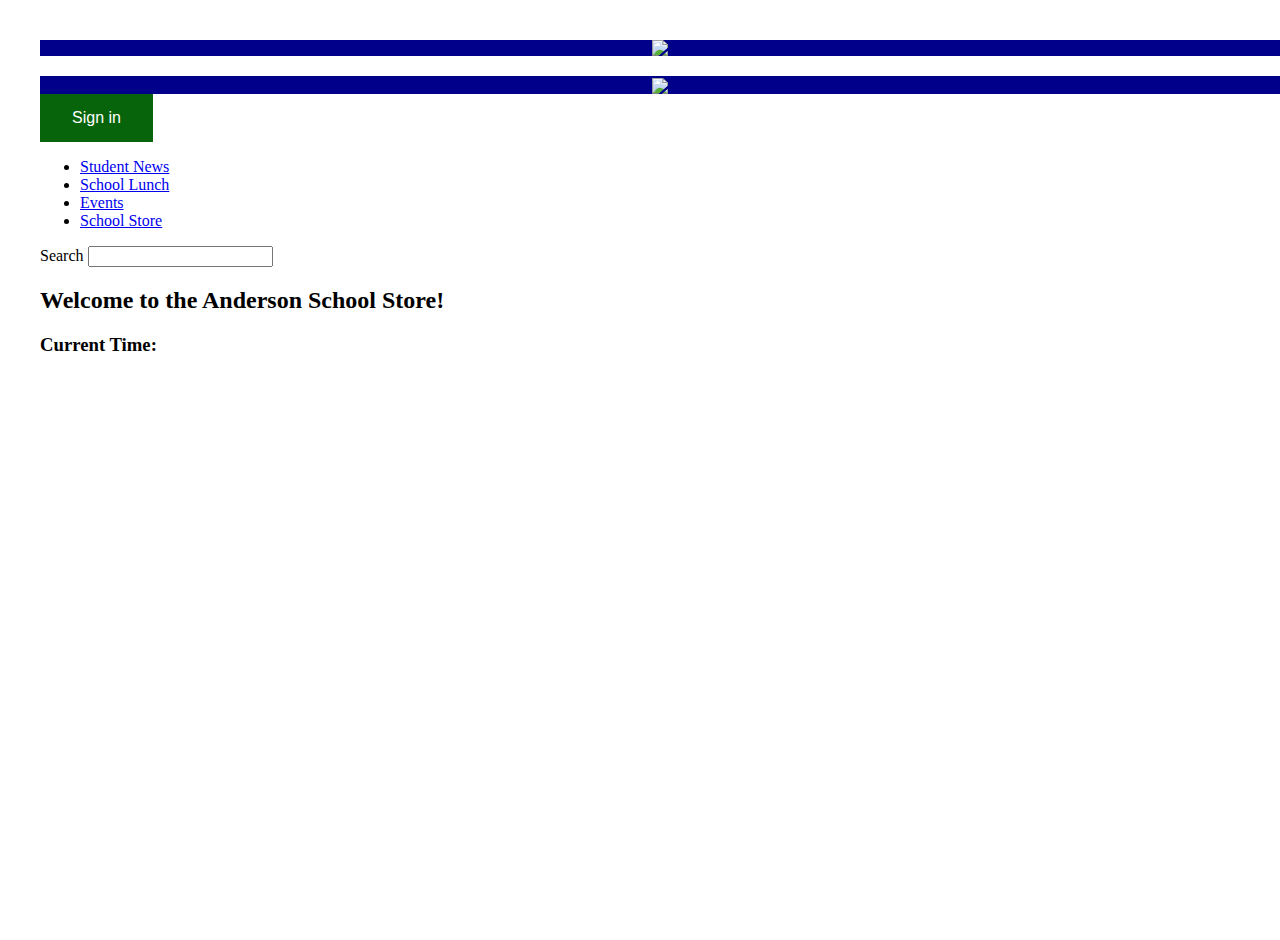
==== index.html @ 95aa6e2d "Update index.html" ====
<!DOCTYPE html>
<html lang="en">
  <head>
    <meta charset="UTF-8" />
    <meta http-equiv="X-UA-Compatible" content="IE=edge" />
    <link type="text/css" rel="stylesheet" href="./style.css" />
    <script src="./script.js"></script>
    <meta name="viewport" content="width=device-width, initial-scale=1.0" />
    <title>Anderson School Store Webpage</title>
  </head>
  <body>
    <div id='container'>
    <img src='https://upload.wikimedia.org/wikipedia/commons/thumb/d/d0/Blue-bar-on-white.svg/1280px-Blue-bar-on-white.svg.png'>
    </div>


    <div id='container2'>
    <img src='https://upload.wikimedia.org/wikipedia/commons/thumb/d/d0/Blue-bar-on-white.svg/1280px-Blue-bar-on-white.svg.png'>
    </div>
    <div class="background-image">

    <header>
      <button class="login" type="button">Sign in</button>
      <nav>
        <ul>
          <li><a href="#">Student News</a></li>
          <li><a href="#">School Lunch</a></li>
          <li><a href="#">Events</a></li>
          <li><a href="./schoolstore.html">School Store</a></li>
        </ul>
      </nav>

      <form>
        <label>
          Search
          <input type="search" id="site-search" name="site-search" />
        </label>
      </form>

      <h2>Welcome to the Anderson School Store!</h2>
      <h3>Current Time: <span id="time"></span></h3>
    </header>

    <section>
      <div>
        
        <section>
          <img
          />
          <h1></h1>
          <p>
          </p>
          <span></span>
        </section>

        <section>
          <img
          />
          <h2></h2>
          <span></span>

          <img
          />
          <h2></h2>
          <span></span>

          <img
          />
          <h2></h2>
          <span></span>

          <img
          />
          <h2></h2>
          <span></span>
        </section>
      </div>
    </section>

    <h2></h2>

    <section>
      <div>
        <section>
          <img
          />
          <h2></h2>
          <p>
          </p>
          <span></span>
        </section>

        <section>
          <img
          />
          <h2></h2>
          <p>
          </p>
          <span></span>
        </section>

        <section>
          <img
          />
          <h2></h2>
          <p>

          </p>
          <span></span>
        </section>
      </div>
    </section>
    </div>
  </body>
</html>
---- style.css ----
html {
  height: 100%;
  width: 100%;
}

html,
body {
  margin: 10px;
  padding: 10px;
  border: 10px;
  left: 10px;
  top: 10px;
}

#container{
    display:flex;
    justify-content:center;
    background-color:darkblue;
}


#container2{
margin-top: 20px;
background-color:darkblue;
text-align:center;
}

#container2 img{
  vertical-align:middle;
}

.background-image {
  background-image: url("https://andersoneducation.org/wp-content/uploads/2020/03/logo-01.png"), url("https://media.istockphoto.com/id/1160401973/vector/paper-line-vector-background-detailed-lined-paper-texture.jpg?s=612x612&w=0&k=20&c=-xLf0KXwHsRTmV38XgWOHxqKRA1US1uB85Hc0935TME=");
  background-size: 50%;
  margin-left: auto;
  margin-right: 0;
  background-repeat: repeat;
  background-position: 0px 0px;
}

.login {
  background-color: #07640a; /* Green */
  border: none;
  color: white;
  padding: 15px 32px;
  text-align: center;
  text-decoration: none;
  display: inline-block;
  font-size: 16px;
}
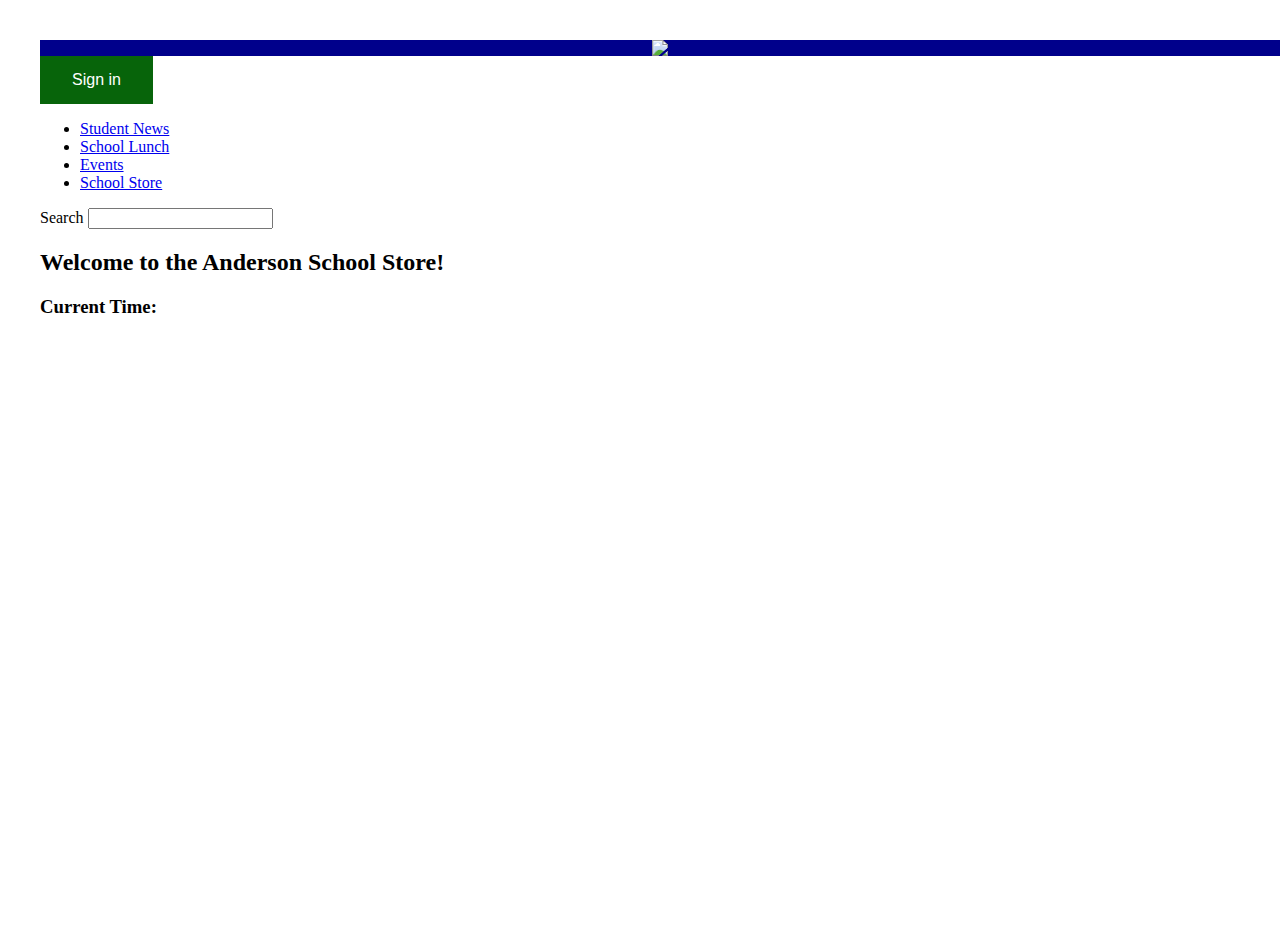
==== commit a8a663e1: "Update index.html" ====
--- a/index.html
+++ b/index.html
@@ -14,9 +14,7 @@
     </div>
 
 
-    <div id='container2'>
-    <img src='https://upload.wikimedia.org/wikipedia/commons/thumb/d/d0/Blue-bar-on-white.svg/1280px-Blue-bar-on-white.svg.png'>
-    </div>
+
     <div class="background-image">
 
     <header>
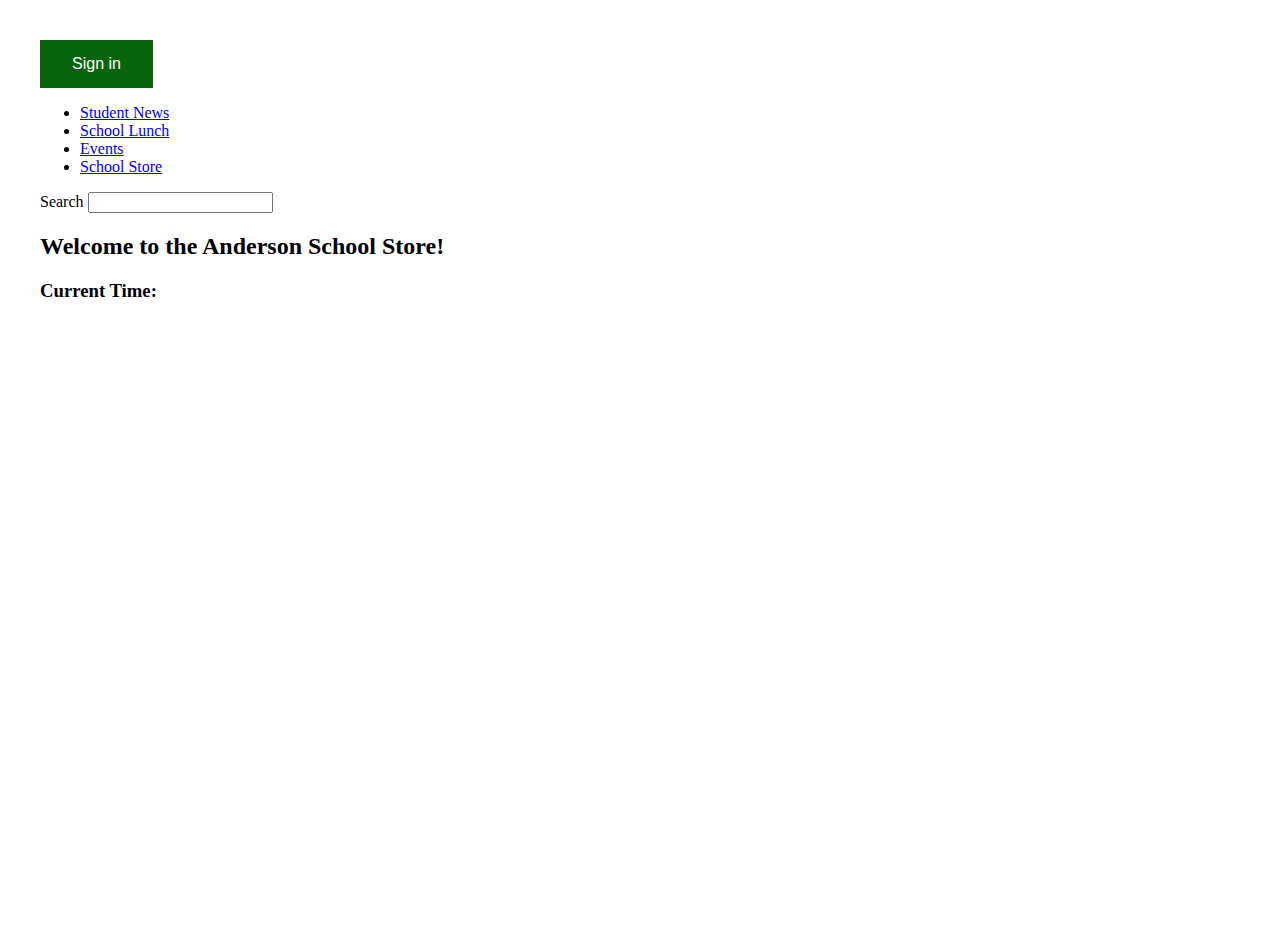
==== commit 4111bb1a: "Update index.html" ====
--- a/index.html
+++ b/index.html
@@ -10,7 +10,6 @@
   </head>
   <body>
     <div id='container'>
-    <img src='https://upload.wikimedia.org/wikipedia/commons/thumb/d/d0/Blue-bar-on-white.svg/1280px-Blue-bar-on-white.svg.png'>
     </div>
 
 
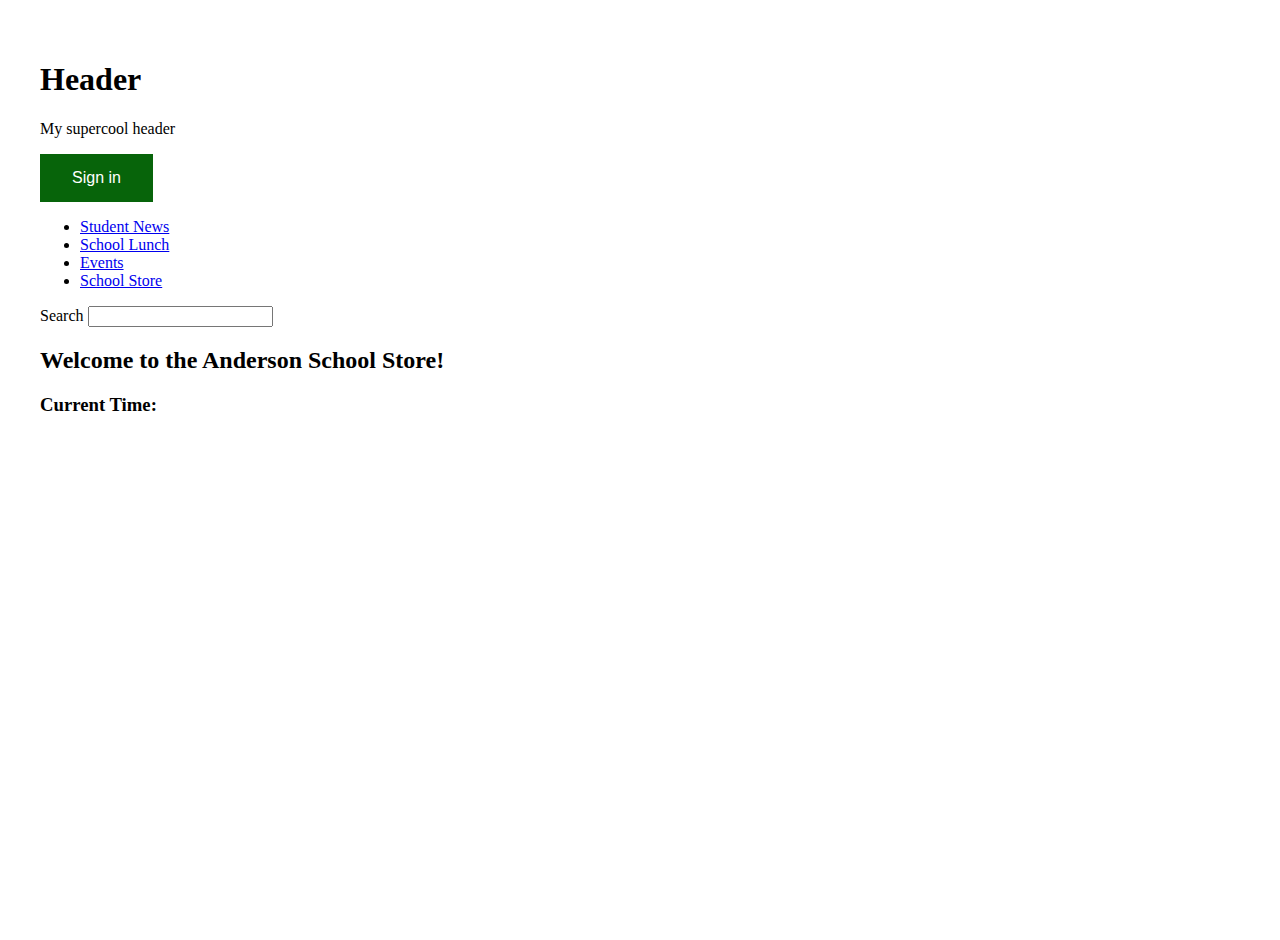
==== commit 608de58b: "Update index.html" ====
--- a/index.html
+++ b/index.html
@@ -9,7 +9,9 @@
     <title>Anderson School Store Webpage</title>
   </head>
   <body>
-    <div id='container'>
+    <div class="header">
+    <h1>Header</h1>
+    <p>My supercool header</p>
     </div>
 
 
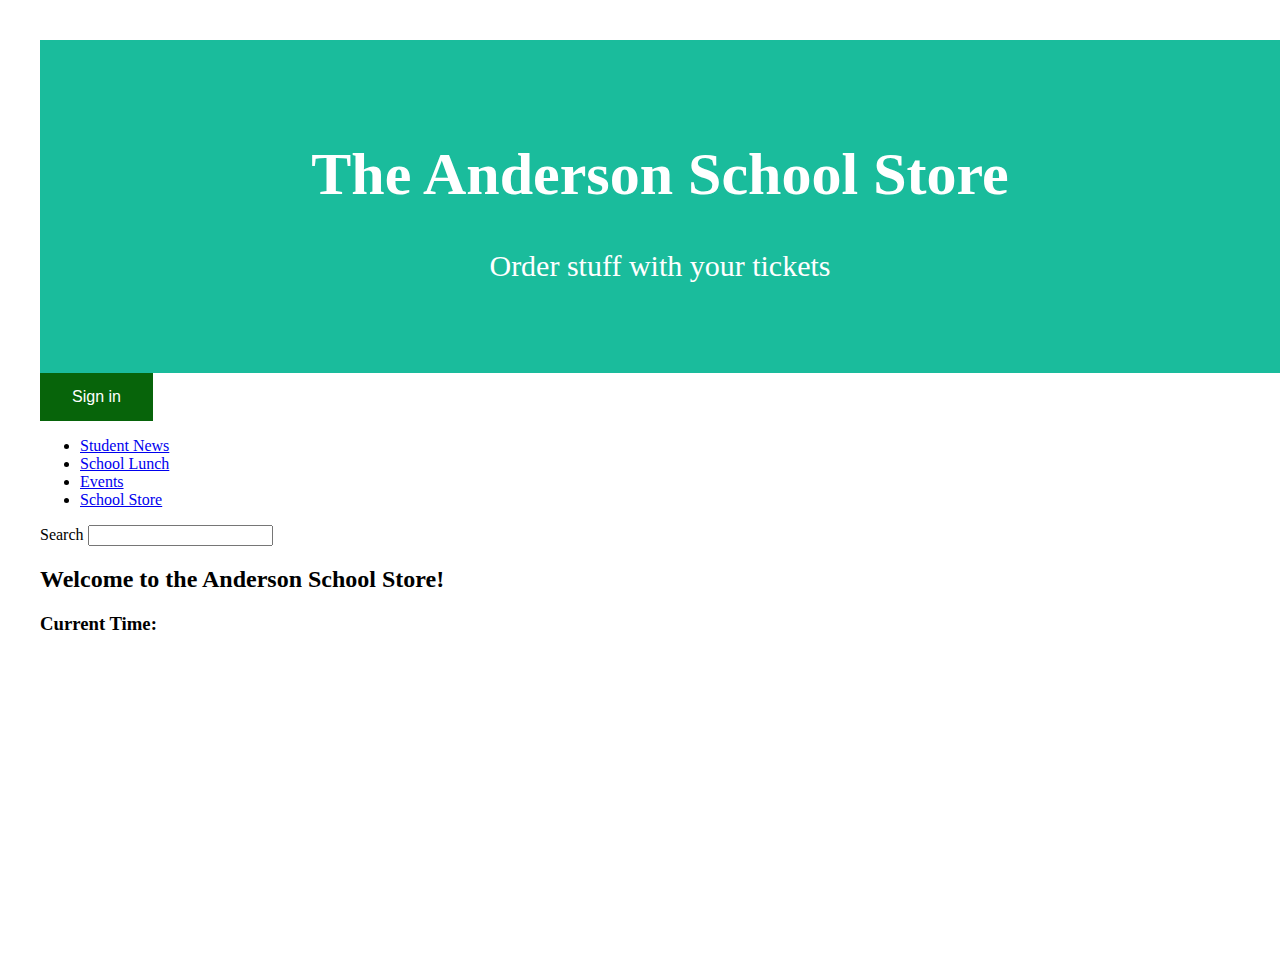
==== commit 75f54ae0: "Update index.html" ====
--- a/index.html
+++ b/index.html
@@ -10,8 +10,8 @@
   </head>
   <body>
     <div class="header">
-    <h1>Header</h1>
-    <p>My supercool header</p>
+    <h1>The Anderson School Store</h1>
+    <p>Order stuff with your tickets</p>
     </div>
 
 
--- a/style.css
+++ b/style.css
@@ -10,6 +10,14 @@
   border: 10px;
   left: 10px;
   top: 10px;
+}
+
+.header {
+  padding: 60px;
+  text-align: center;
+  background: #1abc9c;
+  color: white;
+  font-size: 30px;
 }
 
 #container{
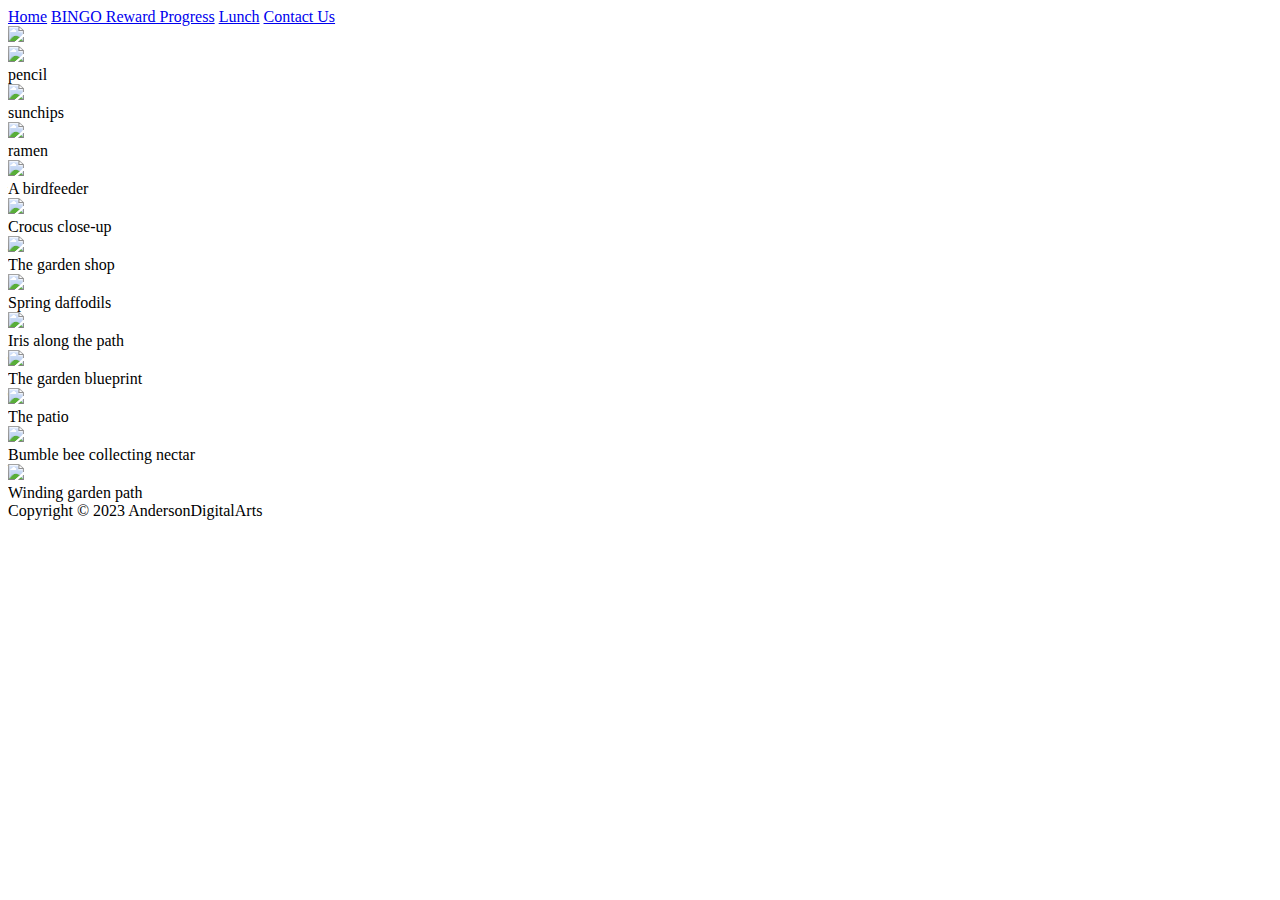
==== commit 5fe188a8: "Update index.html" ====
--- a/index.html
+++ b/index.html
@@ -1,114 +1,108 @@
 <!DOCTYPE html>
 <html lang="en">
-  <head>
+<head>
     <meta charset="UTF-8" />
+    <meta name="viewport" content="width=device-width, initial-scale=1.0" />
     <meta http-equiv="X-UA-Compatible" content="IE=edge" />
-    <link type="text/css" rel="stylesheet" href="./style.css" />
-    <script src="./script.js"></script>
+    <link type="text/css" rel="stylesheet" href="./styles.css" />
+    <script src="./scripts.js"></script>
     <meta name="viewport" content="width=device-width, initial-scale=1.0" />
-    <title>Anderson School Store Webpage</title>
-  </head>
-  <body>
-    <div class="header">
-    <h1>The Anderson School Store</h1>
-    <p>Order stuff with your tickets</p>
+<title>Anderson School Store</title>
+    <div class="fixed-header">
+        <div class="container">
+            <nav>
+                <a href="#">Home</a>
+                <a href="#">BINGO Reward Progress</a>
+                <a href="#">Lunch</a>
+                <a href="#">Contact Us</a>
+            </nav>
+        </div>
     </div>
+  <div>
+    <img id="headerLogo" size="25%"" src="https://andersoneducation.org/wp-content/uploads/2020/03/logo-01.png"/>
+  </div>
+</head>
 
-
-
-    <div class="background-image">
-
-    <header>
-      <button class="login" type="button">Sign in</button>
-      <nav>
-        <ul>
-          <li><a href="#">Student News</a></li>
-          <li><a href="#">School Lunch</a></li>
-          <li><a href="#">Events</a></li>
-          <li><a href="./schoolstore.html">School Store</a></li>
-        </ul>
-      </nav>
-
-      <form>
-        <label>
-          Search
-          <input type="search" id="site-search" name="site-search" />
-        </label>
-      </form>
-
-      <h2>Welcome to the Anderson School Store!</h2>
-      <h3>Current Time: <span id="time"></span></h3>
-    </header>
-
-    <section>
-      <div>
-        
-        <section>
-          <img
-          />
-          <h1></h1>
-          <p>
-          </p>
-          <span></span>
-        </section>
-
-        <section>
-          <img
-          />
-          <h2></h2>
-          <span></span>
-
-          <img
-          />
-          <h2></h2>
-          <span></span>
-
-          <img
-          />
-          <h2></h2>
-          <span></span>
-
-          <img
-          />
-          <h2></h2>
-          <span></span>
-        </section>
-      </div>
-    </section>
-
-    <h2></h2>
-
-    <section>
-      <div>
-        <section>
-          <img
-          />
-          <h2></h2>
-          <p>
-          </p>
-          <span></span>
-        </section>
-
-        <section>
-          <img
-          />
-          <h2></h2>
-          <p>
-          </p>
-          <span></span>
-        </section>
-
-        <section>
-          <img
-          />
-          <h2></h2>
-          <p>
-
-          </p>
-          <span></span>
-        </section>
-      </div>
-    </section>
+<body>
+    <div class="wrap">
+    
+  <!-- Define all of the tiles: -->
+  <div class="box">
+    <div class="boxInner">
+      <img class="pop-out" src="https://weareticonderoga.com/wp-content/uploads/2019/06/13308_GLAMOUR_2000X2000.png" />
+      <div class="titleBox">pencil</div>
     </div>
-  </body>
+  </div>
+  <div class="box">
+    <div class="boxInner">
+      <img  class="pop-out" src="https://pbs.twimg.com/profile_images/1339615456282423302/Rxaxm5qw_400x400.jpg" />
+      <div class="titleBox">sunchips</div>
+    </div>
+  </div>
+  <div class="box">
+    <div class="boxInner">
+      <img class="pop-out" src="https://d3lbhvavid9616.cloudfront.net/assets/products/53431/1584560898149.jpg" />
+      <div class="titleBox">ramen</div>
+    </div>
+  </div>
+  <div class="box">
+    <div class="boxInner">
+      <img class="pop-out" src="http://www.dwuser.com/education/content/creating-responsive-tiled-layout-with-pure-css/images/demo/3.jpg" />
+      <div class="titleBox">A birdfeeder</div>
+    </div>
+  </div>
+  <div class="box">
+    <div class="boxInner">
+      <img class="pop-out" src="http://www.dwuser.com/education/content/creating-responsive-tiled-layout-with-pure-css/images/demo/10.jpg" />
+      <div class="titleBox">Crocus close-up</div>
+    </div>
+  </div>
+  <div class="box">
+    <div class="boxInner">
+      <img class="pop-out" src="http://www.dwuser.com/education/content/creating-responsive-tiled-layout-with-pure-css/images/demo/4.jpg" />
+      <div class="titleBox">The garden shop</div>
+    </div>
+  </div>
+  <div class="box">
+    <div class="boxInner">
+      <img class="pop-out" src="http://www.dwuser.com/education/content/creating-responsive-tiled-layout-with-pure-css/images/demo/5.jpg" />
+      <div class="titleBox">Spring daffodils</div>
+    </div>
+  </div>
+  <div class="box">
+    <div class="boxInner">
+      <img class="pop-out" src="http://www.dwuser.com/education/content/creating-responsive-tiled-layout-with-pure-css/images/demo/6.jpg" />
+      <div class="titleBox">Iris along the path</div>
+    </div>
+  </div>
+  <div class="box">
+    <div class="boxInner">
+      <img class="pop-out" src="http://www.dwuser.com/education/content/creating-responsive-tiled-layout-with-pure-css/images/demo/8.jpg" />
+      <div class="titleBox">The garden blueprint</div>
+    </div>
+  </div>
+  <div class="box">
+    <div class="boxInner">
+      <img class="pop-out" src="http://www.dwuser.com/education/content/creating-responsive-tiled-layout-with-pure-css/images/demo/9.jpg" />
+      <div class="titleBox">The patio</div>
+    </div>
+  </div>
+  <div class="box">
+    <div class="boxInner">
+      <img class="pop-out" src="http://www.dwuser.com/education/content/creating-responsive-tiled-layout-with-pure-css/images/demo/11.jpg" />
+      <div class="titleBox">Bumble bee collecting nectar</div>
+    </div>
+  </div>
+  <div class="box">
+    <div class="boxInner">
+      <img class="pop-out" src="http://www.dwuser.com/education/content/creating-responsive-tiled-layout-with-pure-css/images/demo/12.jpg" />
+      <div class="titleBox">Winding garden path</div>
+    </div>
+  </div>
+  
+</div>
+</body>
+<div class="fixed-footer">
+        <div class="container">Copyright &copy; 2023 AndersonDigitalArts</div>        
+    </div>
 </html>
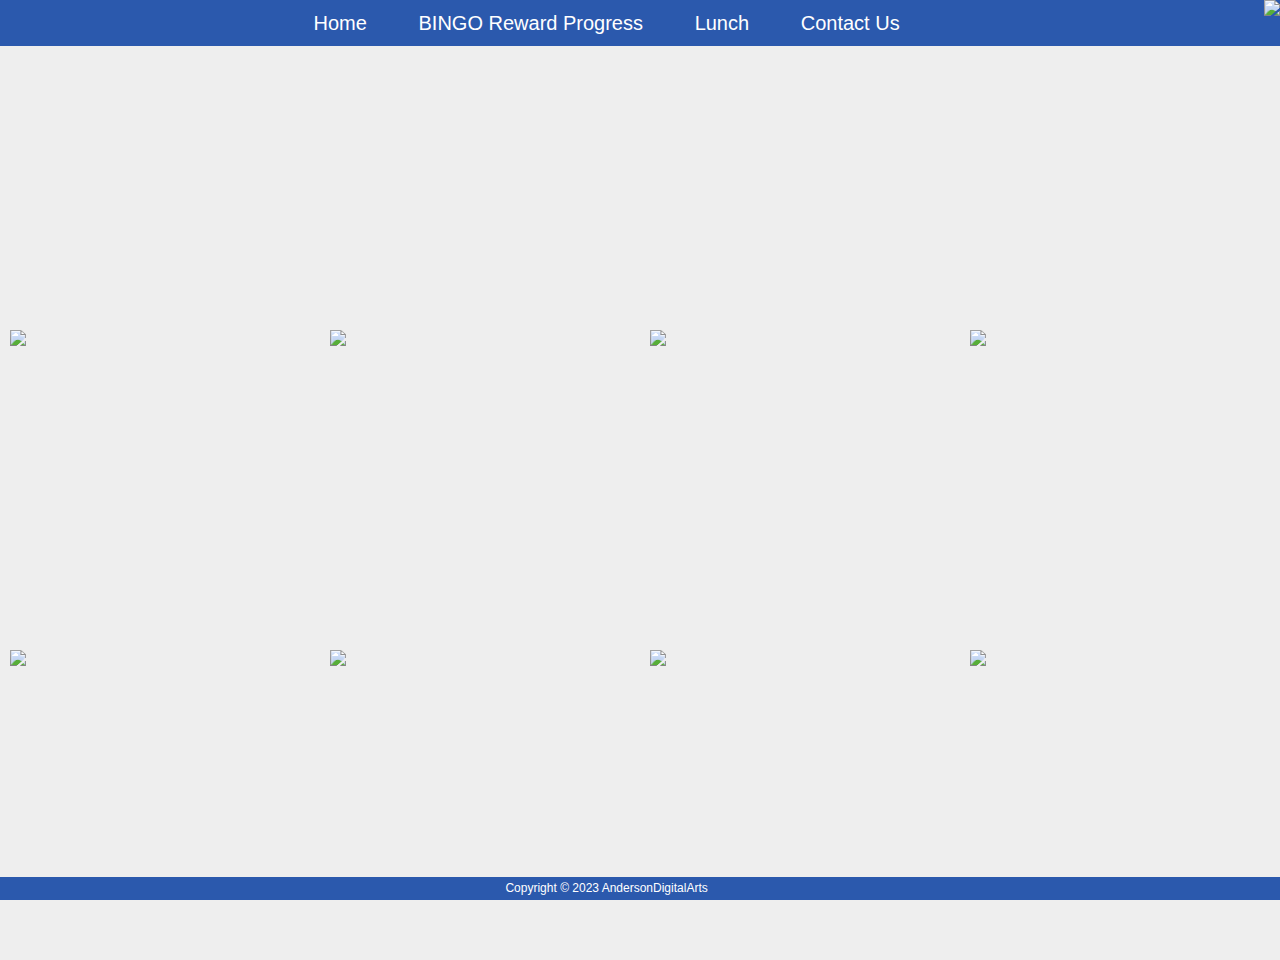
==== commit a72858e2: "Update index.html" ====
--- a/index.html
+++ b/index.html
@@ -47,14 +47,14 @@
   </div>
   <div class="box">
     <div class="boxInner">
-      <img class="pop-out" src="http://www.dwuser.com/education/content/creating-responsive-tiled-layout-with-pure-css/images/demo/3.jpg" />
-      <div class="titleBox">A birdfeeder</div>
+      <img class="pop-out" src="https://cdn.shopify.com/s/files/1/0264/5514/6558/products/UnifiProducts.137_1920x.jpg?v=1645671783" />
+      <div class="titleBox"></div>
     </div>
   </div>
   <div class="box">
     <div class="boxInner">
-      <img class="pop-out" src="http://www.dwuser.com/education/content/creating-responsive-tiled-layout-with-pure-css/images/demo/10.jpg" />
-      <div class="titleBox">Crocus close-up</div>
+      <img class="pop-out" src="https://cdn.shopify.com/s/files/1/1755/2561/articles/Blog_Feature-Image_5fa160a5-d4cc-4260-860e-fa73cf40b170.jpg?v=1629215410" />
+      <div class="titleBox">fidgets</div>
     </div>
   </div>
   <div class="box">
--- a/styles.css
+++ b/styles.css
@@ -0,0 +1,145 @@
+
+    /* Add some padding on document's body to prevent the content
+    to go underneath the header and footer */
+    .container{
+        width: 90%;
+        margin: 0 2%; /* Center the DIV horizontally */
+        font: "Gill Sans", "Gill Sans MT", Calibri, sans-serif;
+    }
+
+    .fixed-header, .fixed-footer{
+        width: 100%;
+        position: fixed;        
+        background: rgb(43, 89, 173);
+        color: #fff;
+        font: "Gill Sans", "Gill Sans MT", Calibri, sans-serif;
+        z-index:1;
+    }
+
+    .fixed-header{
+        top: 0;
+        padding:5px;
+        font-size: 20px;
+        margin: 0;
+        text-align: center;
+    }
+
+    .fixed-footer{
+        bottom: 0;
+        padding:5px;
+        font-size: 12px;
+        margin: 0;
+        text-align: center;
+    }   
+
+    /* Some more styles to beutify this example */
+    nav a{
+        color: rgb(255, 255, 255);
+        text-decoration: none;
+        padding: 1% 2%;
+        display: inline-block;
+    }
+
+    .container p{
+        line-height: 200px; /* Create scrollbar to test positioning */
+    }
+
+#headerLogo {
+  top: 0px;
+  right: 0px;
+  position: fixed;
+  z-index: 1;
+  max-width: 10%;
+}
+
+/* CSS */
+.pop-out {
+  transition: transform 0.2s ease-in-out;
+}
+
+.pop-out:hover {
+  transform: scale(1.1);
+  box-shadow: 0px 0px 10px rgba(0, 0, 0, 0.5);
+}
+
+body {
+   margin: 0;
+   padding: 0;
+   background: #EEE;
+   font: 10px/13px 'Lucida Sans',sans-serif;
+}
+
+.wrap {
+   overflow: hidden;
+   margin: 0px;
+}
+.box {
+   float: left;
+   position: relative;
+   width: 20%;
+   padding-bottom: 20%;
+}
+.boxInner {
+   position: absolute;
+   left: 10px;
+   right: 10px;
+   top: 10px;
+   bottom: 10px;
+   overflow: visible;
+}
+.boxInner img {
+   width: 100%;
+}
+.boxInner .titleBox {
+   position: absolute;
+   bottom: 0;
+   left: 0;
+   right: 0;
+   margin-bottom: 0px;
+   background: #000;
+   background: rgba(0, 0, 0, 0.5);
+   color: #FFF;
+   padding: 10px;
+   font-size: 20px;
+   text-align: center;
+   -webkit-transition: all 0.3s ease-out;
+   -moz-transition: all 0.3s ease-out;
+   -o-transition: all 0.3s ease-out;
+   transition: all 0.3s ease-out;
+}
+
+.titleBox {
+  visibility: hidden;
+}
+
+body.no-touch .boxInner:hover .titleBox, body.touch .boxInner.touchFocus .titleBox {
+   margin-bottom: 0;
+}
+@media only screen and (max-width : 480px) {
+   /* Smartphone view: 1 tile */
+   .box {
+      width: 100%;
+      padding-bottom: 100%;
+   }
+}
+@media only screen and (max-width : 650px) and (min-width : 481px) {
+   /* Tablet view: 2 tiles */
+   .box {
+      width: 50%;
+      padding-bottom: 50%;
+   }
+}
+@media only screen and (max-width : 1050px) and (min-width : 651px) {
+   /* Small desktop / ipad view: 3 tiles */
+   .box {
+      width: 33.3%;
+      padding-bottom: 33.3%;
+   }
+}
+@media only screen and (max-width : 1290px) and (min-width : 1051px) {
+   /* Medium desktop: 4 tiles */
+   .box {
+      width: 25%;
+      padding-bottom: 25%;
+   }
+}
